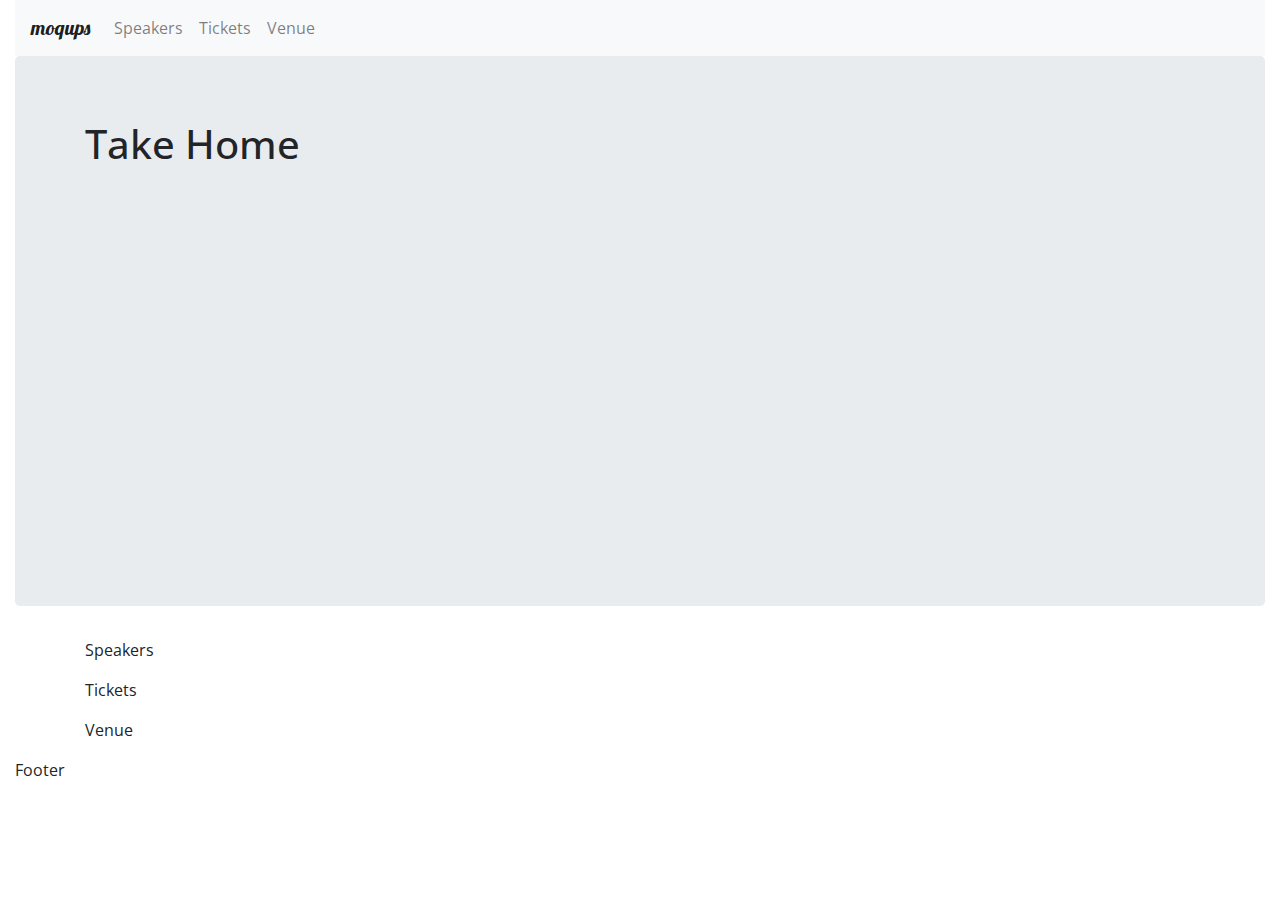
==== takehome.html @ 8912eaa4 "created takehome html sheet and css file for landing page. added navbar section along with others: t" ====
<!DOCTYPE html>
<html lang="en">
  <head>
    <meta charset="UTF-8" />
    <meta name="viewport" content="width=device-width, initial-scale=1.0" />
    <title>Take Home Challenge</title>
    <link
      rel="stylesheet"
      href="https://fonts.googleapis.com/css2?family=Lobster&family=Open+Sans:wght@400;600;700&display=swap"
    />
    <link rel="stylesheet" href="css/bootstrap.min.css" />
    <link rel="stylesheet" href="css/takehome.css" />
  </head>
  <body>
    <header class="container-fluid">
      <div class="row">
        <div class="col">
          <nav class="navbar navbar-expand-lg navbar-light bg-light">
            <a class="navbar-brand heading" href="#"
              >moqups <span class="sr-only">(current)</span></a
            >
            <button
              class="navbar-toggler"
              type="button"
              data-toggle="collapse"
              data-target="#lol"
              aria-controls="navbarSupportedContent"
              aria-expanded="false"
              aria-label="Toggle navigation"
            >
              <span class="navbar-toggler-icon"></span>
            </button>

            <div class="collapse navbar-collapse" id="lol">
              <ul class="navbar-nav">
                <li class="nav-item">
                  <a class="nav-link" href="#speakers">Speakers</a>
                </li>
                <li class="nav-item">
                  <a class="nav-link" href="#tickets">Tickets</a>
                </li>
                <li class="nav-item">
                  <a href="#venue" class="nav-link">Venue</a>
                </li>
              </ul>
            </div>
          </nav>
        </div>
      </div>

      <div class="jumbotron">
        <div class="container">
          <div class="row">
            <div class="col">
              <h1>Take Home</h1>
            </div>
          </div>
        </div>
      </div>
    </header>
    <section id="speakers" class="container">
      <p>Speakers</p>
    </section>
    <section id="tickets" class="container">
      <p>Tickets</p>
    </section>
    <section id="venue" class="container">
      <p>Venue</p>
    </section>
    <footer class="container-fluid">
      <p>Footer</p>
    </footer>

    <!-- jQuery first, then Popper.js, then Bootstrap JS -->
    <script
      src="https://code.jquery.com/jquery-3.5.1.slim.min.js"
      integrity="sha384-DfXdz2htPH0lsSSs5nCTpuj/zy4C+OGpamoFVy38MVBnE+IbbVYUew+OrCXaRkfj"
      crossorigin="anonymous"
    ></script>
    <script
      src="https://cdn.jsdelivr.net/npm/popper.js@1.16.1/dist/umd/popper.min.js"
      integrity="sha384-9/reFTGAW83EW2RDu2S0VKaIzap3H66lZH81PoYlFhbGU+6BZp6G7niu735Sk7lN"
      crossorigin="anonymous"
    ></script>
    <script src="js/bootstrap.min.js"></script>
  </body>
</html>
---- css/takehome.css ----
body {
  font-family: "Open Sans", sans-serif;
}

.heading {
  font-family: "Lobster", cursive;
}

ul {
  list-style: none;
}

.jumbotron {
  height: 550px;
}
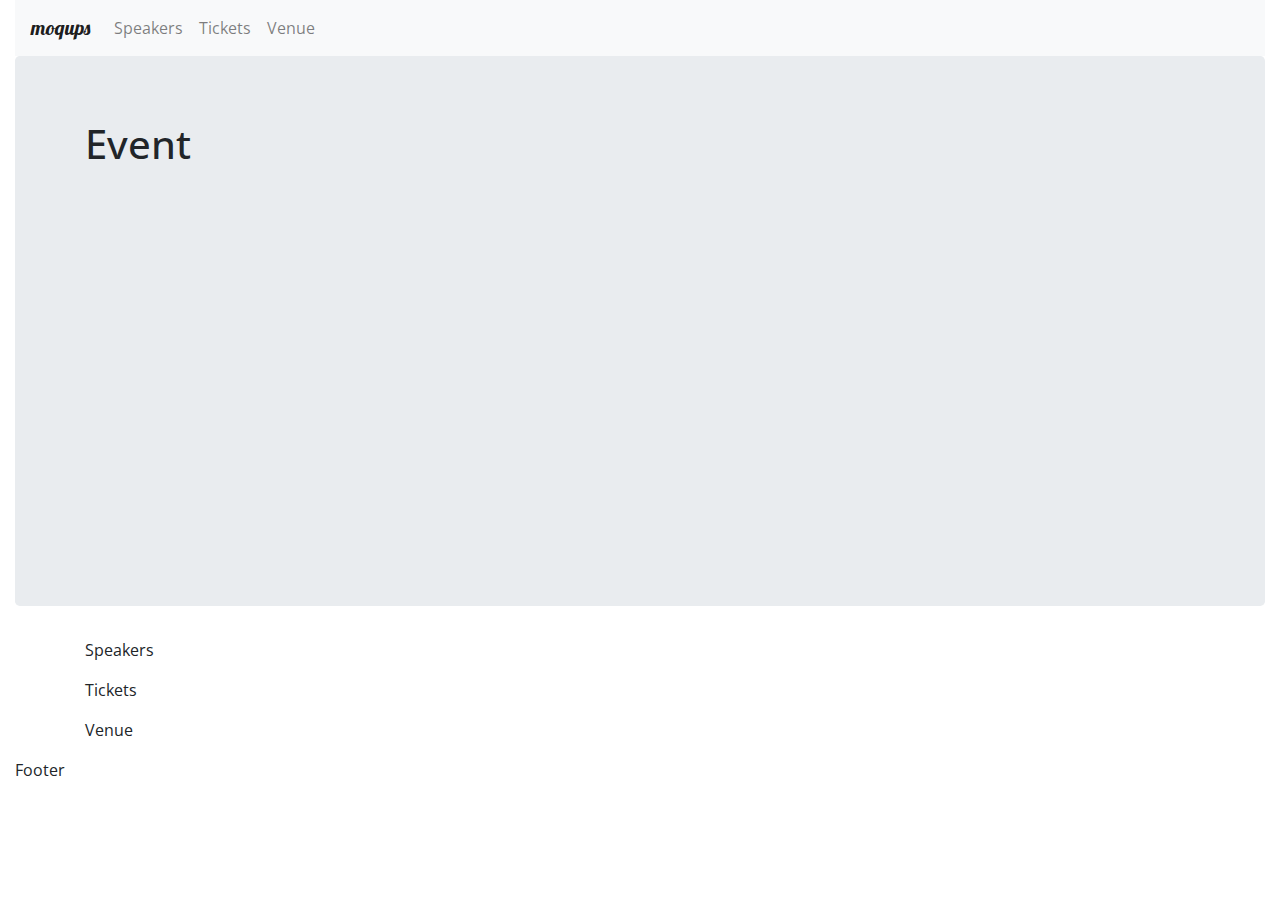
==== commit a24301ac: "made change for example" ====
--- a/takehome.html
+++ b/takehome.html
@@ -52,7 +52,7 @@
         <div class="container">
           <div class="row">
             <div class="col">
-              <h1>Take Home</h1>
+              <h1>Event</h1>
             </div>
           </div>
         </div>
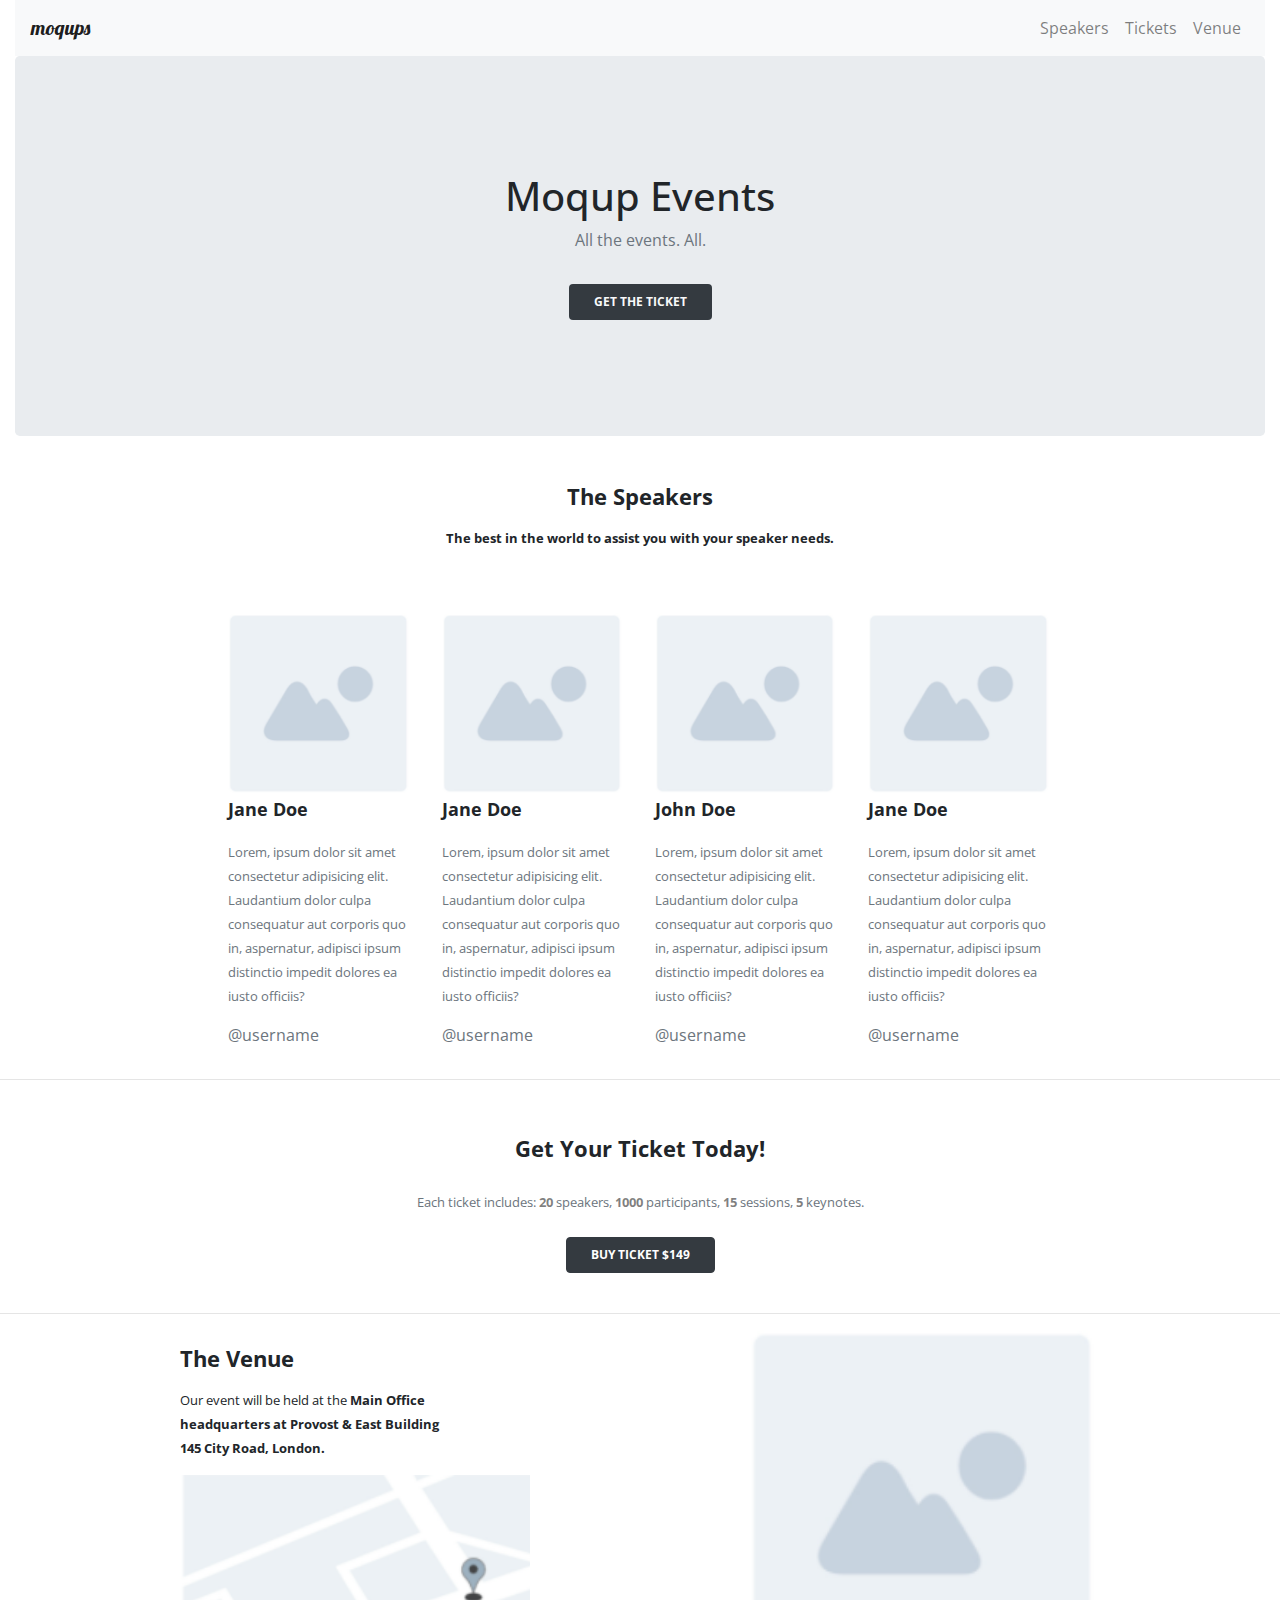
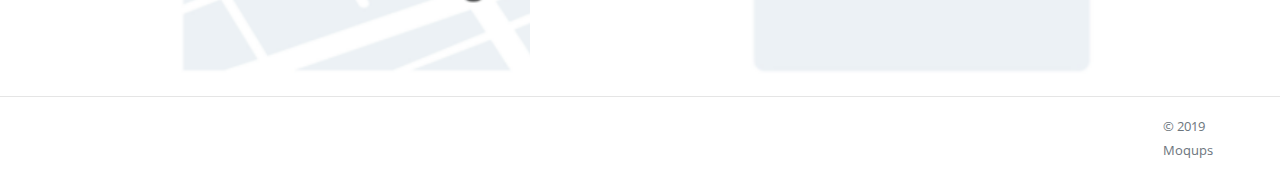
==== commit 1825f262: "created a takehome file to work on takehome of day 5 based on wireframe. added a cdn for fontawesome" ====
--- a/takehome.html
+++ b/takehome.html
@@ -8,6 +8,12 @@
       rel="stylesheet"
       href="https://fonts.googleapis.com/css2?family=Lobster&family=Open+Sans:wght@400;600;700&display=swap"
     />
+    <link
+      rel="stylesheet"
+      href="https://pro.fontawesome.com/releases/v5.10.0/css/all.css"
+      integrity="sha384-AYmEC3Yw5cVb3ZcuHtOA93w35dYTsvhLPVnYs9eStHfGJvOvKxVfELGroGkvsg+p"
+      crossorigin="anonymous"
+    />
     <link rel="stylesheet" href="css/bootstrap.min.css" />
     <link rel="stylesheet" href="css/takehome.css" />
   </head>
@@ -16,7 +22,7 @@
       <div class="row">
         <div class="col">
           <nav class="navbar navbar-expand-lg navbar-light bg-light">
-            <a class="navbar-brand heading" href="#"
+            <a class="navbar-brand title" href="#"
               >moqups <span class="sr-only">(current)</span></a
             >
             <button
@@ -31,7 +37,7 @@
               <span class="navbar-toggler-icon"></span>
             </button>
 
-            <div class="collapse navbar-collapse" id="lol">
+            <div class="collapse navbar-collapse justify-content-end" id="lol">
               <ul class="navbar-nav">
                 <li class="nav-item">
                   <a class="nav-link" href="#speakers">Speakers</a>
@@ -49,26 +55,177 @@
       </div>
 
       <div class="jumbotron">
-        <div class="container">
-          <div class="row">
-            <div class="col">
-              <h1>Event</h1>
+        <div class="container h-100">
+          <div class="row h-100 justify-content-center align-items-center">
+            <div class="col-6 text-center">
+              <h1>Moqup Events</h1>
+              <p class="text-muted">All the events. All.</p>
+              <button
+                class="mt-3 btn bg-dark text-light text-uppercase pt-2 pb-2 pl-4 pr-4"
+              >
+                Get the ticket
+              </button>
             </div>
           </div>
         </div>
       </div>
     </header>
-    <section id="speakers" class="container">
-      <p>Speakers</p>
+    <section id="speakers" class="container-fluid">
+      <div class="row">
+        <div class="col">
+          <p class="heading">The Speakers</p>
+          <p class="text-center text-black">
+            <small>
+              <strong
+                >The best in the world to assist you with your speaker
+                needs.</strong
+              >
+            </small>
+          </p>
+        </div>
+      </div>
+      <div class="row mt-5 justify-content-center">
+        <!-- 
+              (.col>img[src="img/display-pic.png"].img-thumbnail.img-fluid+p.speaker_title_name+p.text-muted{lorem25}+p.text-muted{@username})*4 
+            -->
+
+        <div class="col-md-2 col-8">
+          <img
+            src="img/display-pic.png"
+            alt="Display picture"
+            class="rounded img-fluid"
+          />
+          <p class="speaker_title_name">Jane Doe</p>
+          <p class="text-muted">
+            <small
+              >Lorem, ipsum dolor sit amet consectetur adipisicing elit.
+              Laudantium dolor culpa consequatur aut corporis quo in,
+              aspernatur, adipisci ipsum distinctio impedit dolores ea iusto
+              officiis?</small
+            >
+          </p>
+          <p class="text-muted">@username</p>
+        </div>
+        <div class="col-md-2 col-8">
+          <img
+            src="img/display-pic.png"
+            alt="Display picture"
+            class="rounded img-fluid"
+          />
+          <p class="speaker_title_name">Jane Doe</p>
+          <p class="text-muted">
+            <small
+              >Lorem, ipsum dolor sit amet consectetur adipisicing elit.
+              Laudantium dolor culpa consequatur aut corporis quo in,
+              aspernatur, adipisci ipsum distinctio impedit dolores ea iusto
+              officiis?</small
+            >
+          </p>
+          <p class="text-muted">@username</p>
+        </div>
+        <div class="col-md-2 col-8">
+          <img
+            src="img/display-pic.png"
+            alt="Display picture"
+            class="rounded img-fluid"
+          />
+          <p class="speaker_title_name">John Doe</p>
+          <p class="text-muted">
+            <small
+              >Lorem, ipsum dolor sit amet consectetur adipisicing elit.
+              Laudantium dolor culpa consequatur aut corporis quo in,
+              aspernatur, adipisci ipsum distinctio impedit dolores ea iusto
+              officiis?</small
+            >
+          </p>
+          <p class="text-muted">@username</p>
+        </div>
+        <div class="col-md-2 col-8">
+          <img
+            src="img/display-pic.png"
+            alt="Display picture"
+            class="rounded img-fluid"
+          />
+          <p class="speaker_title_name">Jane Doe</p>
+          <p class="text-muted">
+            <small
+              >Lorem, ipsum dolor sit amet consectetur adipisicing elit.
+              Laudantium dolor culpa consequatur aut corporis quo in,
+              aspernatur, adipisci ipsum distinctio impedit dolores ea iusto
+              officiis?</small
+            >
+          </p>
+          <p class="text-muted">@username</p>
+        </div>
+      </div>
     </section>
-    <section id="tickets" class="container">
-      <p>Tickets</p>
+    <hr />
+    <section id="tickets" class="container-fluid p-4">
+      <div class="row justify-content-center align-items-center">
+        <div class="col-6 text-center">
+          <p class="heading">Get Your Ticket Today!</p>
+          <p class="text-muted mt-4 mb-4">
+            <small>
+              Each ticket includes:
+              <strong class="text-black-50">20</strong> speakers,
+              <strong class="text-black-50">1000</strong> participants,
+              <strong class="text-black-50">15</strong> sessions,
+              <strong class="text-black-50">5</strong> keynotes.
+            </small>
+          </p>
+          <button class="btn btn-dark text-uppercase pt-2 pb-2 pl-4 pr-4">
+            Buy Ticket $149
+          </button>
+        </div>
+      </div>
     </section>
+    <hr />
     <section id="venue" class="container">
-      <p>Venue</p>
+      <div class="row justify-content-around">
+        <div class="col-md-4 col-12">
+          <p class="heading">The Venue</p>
+          <p class="w-75">
+            <small
+              >Our event will be held at the
+              <strong
+                >Main Office headquarters at Provost & East Building 145 City
+                Road, London.</strong
+              ></small
+            >
+          </p>
+          <div class="map"></div>
+          <div class="hide">
+            <iframe
+              src="https://www.google.com/maps/embed?pb=!1m18!1m12!1m3!1d3197.608962956482!2d-119.78801758436808!3d36.73195157923759!2m3!1f0!2f0!3f0!3m2!1i1024!2i768!4f13.1!3m3!1m2!1s0x80945e26d4340503%3A0xb32dda71cf0730a0!2sBitwise%20South%20Stadium!5e0!3m2!1sen!2sus!4v1601355041925!5m2!1sen!2sus"
+              width="100%"
+              height="100%"
+              frameborder="0"
+              style="border: 0"
+              allowfullscreen=""
+              aria-hidden="false"
+              tabindex="0"
+            ></iframe>
+          </div>
+        </div>
+        <div class="col-md-4 col-12">
+          <img src="img/display-pic.png" class="img-fluid" alt="Display pic" />
+        </div>
+      </div>
     </section>
+    <hr class="text-muted" />
     <footer class="container-fluid">
-      <p>Footer</p>
+      <div
+        class="row justify-content-between text-md-left text-center m-3 align-items-center"
+      >
+        <div class="col-md-2 col-12">
+          <i class="fab fa-twitter mr-2"></i>
+          <i class="fab fa-instagram mr-2"></i>
+          <i class="fab fa-facebook-square mr-2"></i>
+        </div>
+        <div class="col-md-1 offset-md-9 col-12">
+          <small class="text-muted">&copy; 2019 Moqups</small>
+        </div>
+      </div>
     </footer>
 
     <!-- jQuery first, then Popper.js, then Bootstrap JS -->
--- a/css/takehome.css
+++ b/css/takehome.css
@@ -2,14 +2,61 @@
   font-family: "Open Sans", sans-serif;
 }
 
-.heading {
+.title {
   font-family: "Lobster", cursive;
 }
-
+.heading {
+  font-size: 22px;
+  font-weight: 700;
+  margin: 12px 0;
+  text-align: center;
+}
 ul {
   list-style: none;
 }
 
 .jumbotron {
-  height: 550px;
+  height: 380px;
 }
+
+.jumbotron button,
+#tickets button {
+  font-size: 12px;
+  font-weight: 700;
+}
+
+.speaker_title_name {
+  font-size: 18px;
+  font-weight: bolder;
+}
+
+#venue .heading {
+  text-align: left;
+}
+.hide {
+  display: none;
+}
+
+#venue .map {
+  width: 100%;
+  height: 200px;
+  position: relative;
+  background: no-repeat url("../img/map-pic.png");
+  background-size: cover;
+}
+#venue .map:hover {
+  background: none;
+}
+#venue .map:hover + .hide {
+  display: block;
+  position: absolute;
+  top: 180px;
+  left: 0;
+  height: 140px;
+  width: 100%;
+}
+
+#venue img {
+  height: 100%;
+  width: 100%;
+}
